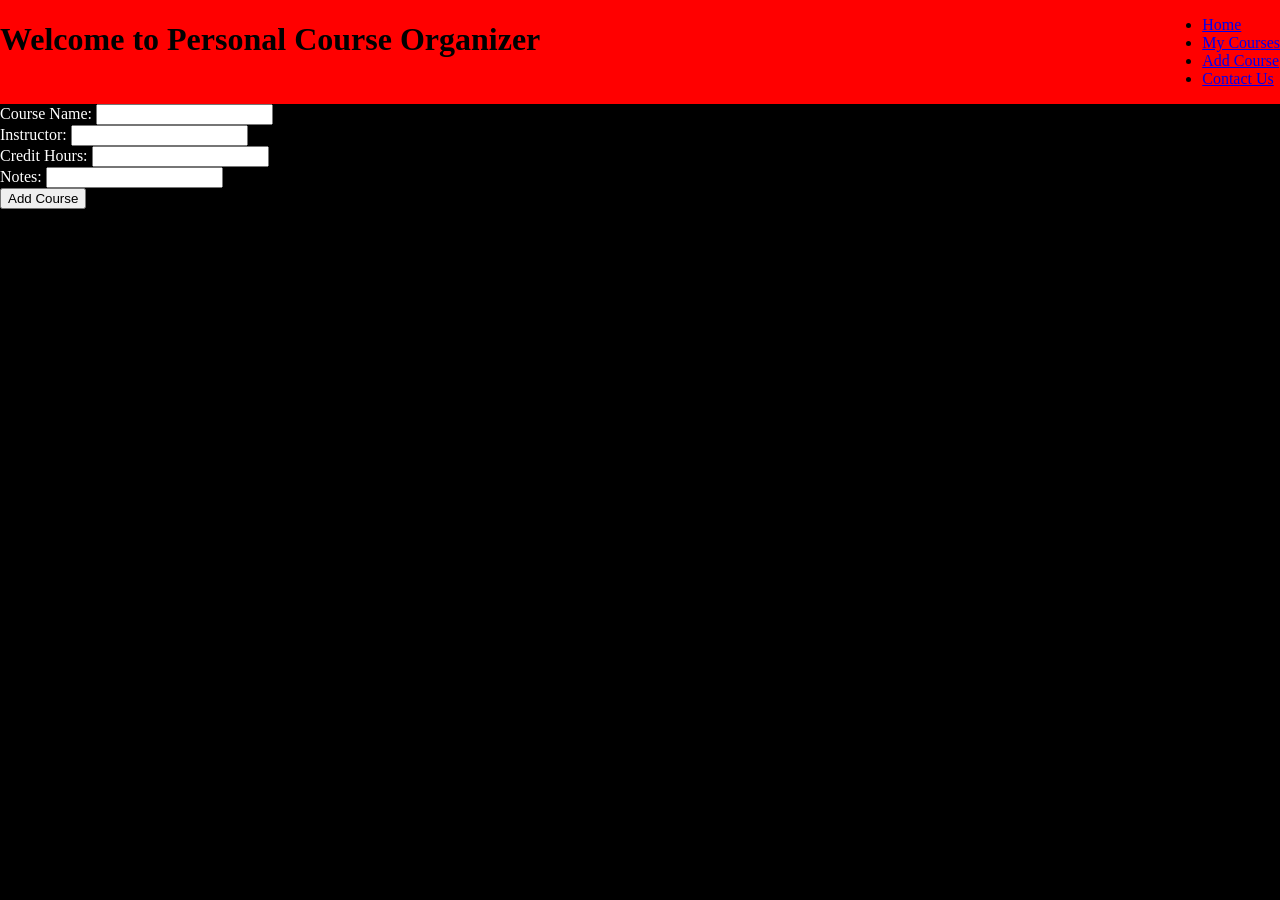
==== Add-Course.html @ 0047b2ba "Add files via upload" ====
<!doctype html>
<html lang="en">
  <head>
    <link rel="stylesheet" href="style.css" />
    <meta charset="UTF-8" />
    <meta name="viewport" content="width=device-width, initial-scale=1.0" />
    <title>Personal Course Organizer</title>
  </head>
  <body>
    <div class="header">
      <header><h1>Welcome to Personal Course Organizer</h1></header>
      <nav>
        <ul>
          <li><a href="index.html">Home</a></li>
          <li><a href="My-Courses.html">My Courses</a></li>
          <li><a href="Add-Course.html">Add Course</a></li>
          <li><a href="Contact-Us.html">Contact Us</a></li>
        </ul>
      </nav>
    </div>
    <main>
      <form action="">
        <label for="courseName">Course Name:</label>
        <input type="text" id="courseName" name="courseName" /><br />
        <label for="instructor">Instructor:</label>
        <input type="text" id="instructor" name="instructor" /><br />
        <label for="creditHours">Credit Hours:</label>
        <input type="text" id="creditHours" name="creditHours" /><br />
        <label for="notes">Notes:</label>
        <input type="text" id="notes" name="notes" /><br />
        <input type="submit" value="Add Course" />
      </form>
    </main>
    <section></section>
    <footer></footer>
  </body>
</html>
---- style.css ----
body {
  background-color: black;
  color: white;
}
.header {
  color: black;
  background-color: red;
  display: flex;
  justify-content: space-between;
}
body {
  margin: 0;
}
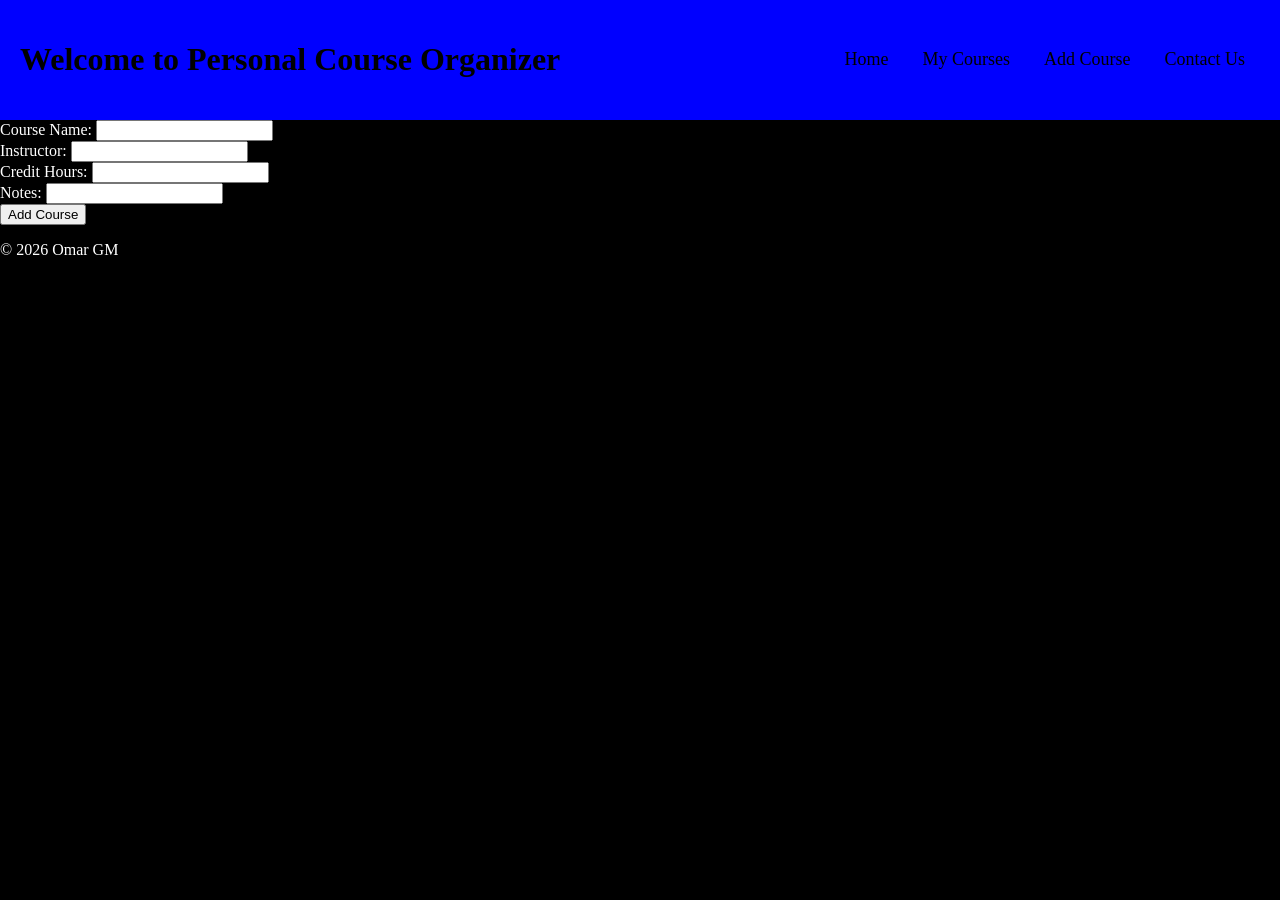
==== commit 16f9fa98: "Add files via upload" ====
--- a/Add-Course.html
+++ b/Add-Course.html
@@ -9,14 +9,16 @@
   <body>
     <div class="header">
       <header><h1>Welcome to Personal Course Organizer</h1></header>
-      <nav>
-        <ul>
-          <li><a href="index.html">Home</a></li>
-          <li><a href="My-Courses.html">My Courses</a></li>
-          <li><a href="Add-Course.html">Add Course</a></li>
-          <li><a href="Contact-Us.html">Contact Us</a></li>
-        </ul>
-      </nav>
+      <div class="header-links">
+        <nav>
+          <ul>
+            <a href="index.html">Home</a>
+            <a href="My-Courses.html">My Courses</a>
+            <a href="Add-Course.html">Add Course</a>
+            <a href="Contact-Us.html">Contact Us</a>
+          </ul>
+        </nav>
+      </div>
     </div>
     <main>
       <form action="">
@@ -32,6 +34,6 @@
       </form>
     </main>
     <section></section>
-    <footer></footer>
+    <footer><p>© 2026 Omar GM</p></footer>
   </body>
 </html>
--- a/style.css
+++ b/style.css
@@ -4,9 +4,20 @@
 }
 .header {
   color: black;
-  background-color: red;
+  background-color: blue;
   display: flex;
   justify-content: space-between;
+  align-items: center;
+  padding: 20px;
+}
+.header-links a {
+  color: black;
+  font-size: large;
+  padding: 0 15px;
+  text-decoration: none;
+}
+.header-links a:hover {
+  color: green;
 }
 body {
   margin: 0;
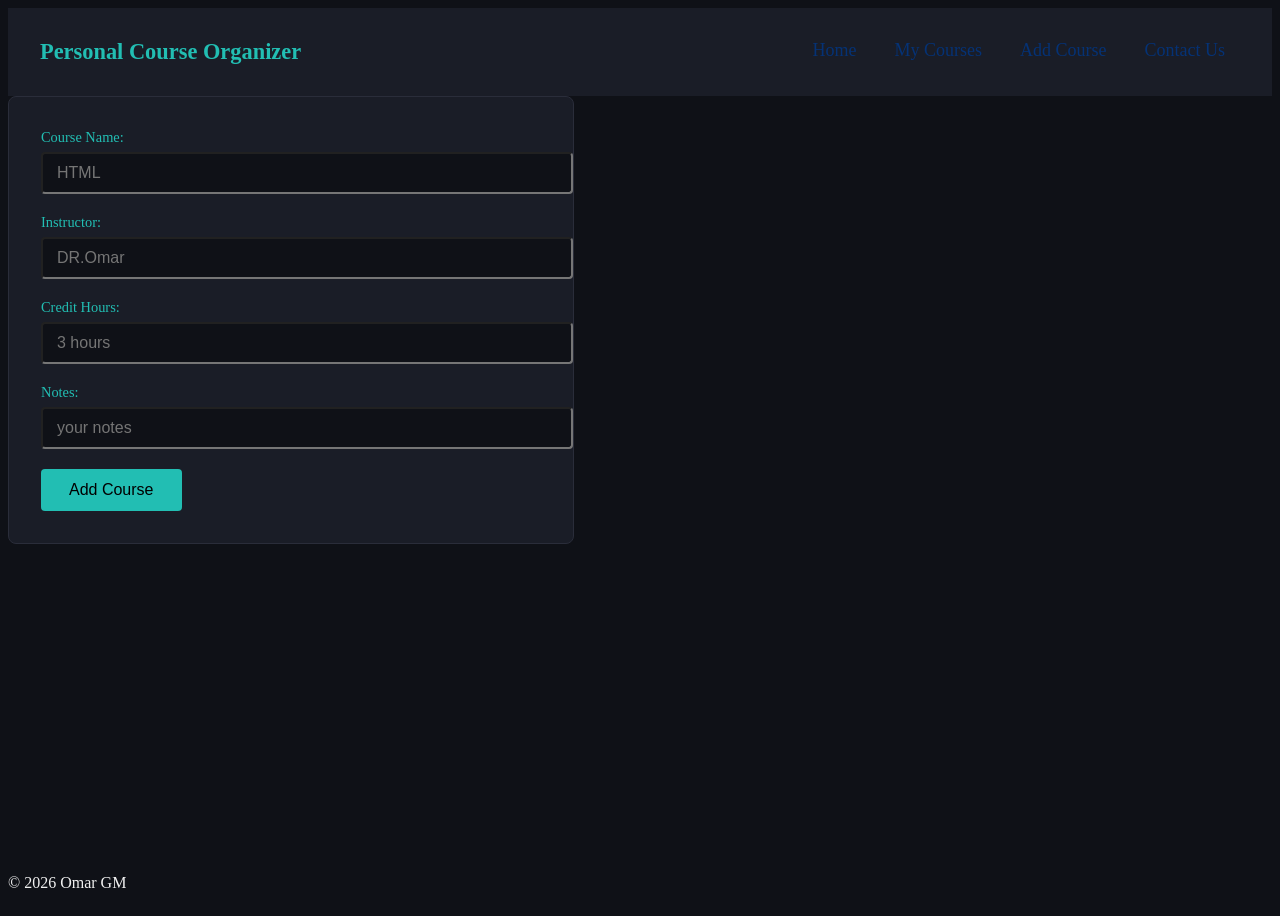
==== commit 11782b5e: "Add files via upload" ====
--- a/Add-Course.html
+++ b/Add-Course.html
@@ -4,11 +4,11 @@
     <link rel="stylesheet" href="style.css" />
     <meta charset="UTF-8" />
     <meta name="viewport" content="width=device-width, initial-scale=1.0" />
-    <title>Personal Course Organizer</title>
+    <title>Add Course</title>
   </head>
   <body>
     <div class="header">
-      <header><h1>Welcome to Personal Course Organizer</h1></header>
+      <header><h1>Personal Course Organizer</h1></header>
       <div class="header-links">
         <nav>
           <ul>
@@ -23,13 +23,33 @@
     <main>
       <form action="">
         <label for="courseName">Course Name:</label>
-        <input type="text" id="courseName" name="courseName" /><br />
+        <input
+          type="text"
+          id="courseName"
+          name="courseName"
+          placeholder="HTML"
+        /><br />
         <label for="instructor">Instructor:</label>
-        <input type="text" id="instructor" name="instructor" /><br />
+        <input
+          type="text"
+          id="instructor"
+          name="instructor"
+          placeholder="DR.Omar"
+        /><br />
         <label for="creditHours">Credit Hours:</label>
-        <input type="text" id="creditHours" name="creditHours" /><br />
+        <input
+          type="text"
+          id="creditHours"
+          name="creditHours"
+          placeholder="3 hours"
+        /><br />
         <label for="notes">Notes:</label>
-        <input type="text" id="notes" name="notes" /><br />
+        <input
+          type="text"
+          id="notes"
+          name="notes"
+          placeholder="your notes"
+        /><br />
         <input type="submit" value="Add Course" />
       </form>
     </main>
--- a/style.css
+++ b/style.css
@@ -1,24 +1,105 @@
-body {
-  background-color: black;
-  color: white;
+:root {
+  /*making my variables to shortcut color selection*/
+  --h: rgb(34, 190, 179);
+  --hd: rgb(20, 140, 130);
+  --bg: #0f1117;
+  --bgc: #1a1d27;
+  --text: #f0f0f0;
+  --textm: #aaaaaa;
+  --b: #2a2d3a;
 }
 .header {
-  color: black;
-  background-color: blue;
+  background-color: var(--bgc);
+  border-bottom: 2px solid var(--primary);
   display: flex;
   justify-content: space-between;
-  align-items: center;
-  padding: 20px;
+  padding: 16px 32px;
+  flex-wrap: wrap;
+  gap: 12px;
+}
+.header h1 {
+  color: var(--h);
+  font-size: 1.4rem;
+}
+nav ul {
+  list-style: none;
+  display: flex;
+  gap: 8px;
+  flex-wrap: wrap;
 }
 .header-links a {
-  color: black;
+  color: rgb(5, 50, 117);
   font-size: large;
   padding: 0 15px;
   text-decoration: none;
 }
 .header-links a:hover {
-  color: green;
+  color: var(--h);
+}
+main {
+  flex: 1;
+  width: 100%;
+  margin: 0 auto;
 }
 body {
-  margin: 0;
+  background-color: var(--bg);
+  color: var(--text);
+  font-family: Georgia, serif;
+  min-height: 100vh;
+  display: flex;
+  flex-direction: column;
 }
+table {
+  width: 100%;
+  font-size: 1rem;
+}
+thead tr {
+  background-color: var(--h);
+  color: #000;
+}
+th,
+td {
+  padding: 12px 16px;
+  text-align: left;
+  border: 1px solid var(--b);
+}
+form {
+  background-color: var(--bgc);
+  padding: 32px;
+  border-radius: 8px;
+  border: 1px solid var(--b);
+  max-width: 500px;
+}
+label {
+  display: block;
+  margin-bottom: 6px;
+  color: var(--h);
+  font-size: 0.9rem;
+}
+input[type="text"] {
+  width: 100%;
+  padding: 10px 14px;
+  margin-bottom: 20px;
+  background-color: var(--bg);
+  color: var(--text);
+  border-radius: 4px;
+  font-size: 1rem;
+}
+input[type="submit"] {
+  background-color: var(--h);
+  color: black;
+  border: none;
+  padding: 12px 28px;
+  border-radius: 4px;
+  font-size: 1rem;
+}
+
+@media (max-width: 768px) {
+  .header {
+    flex-direction: column;
+    text-align: center;
+  }
+  table {
+    font-size: 12px;
+  }
+}
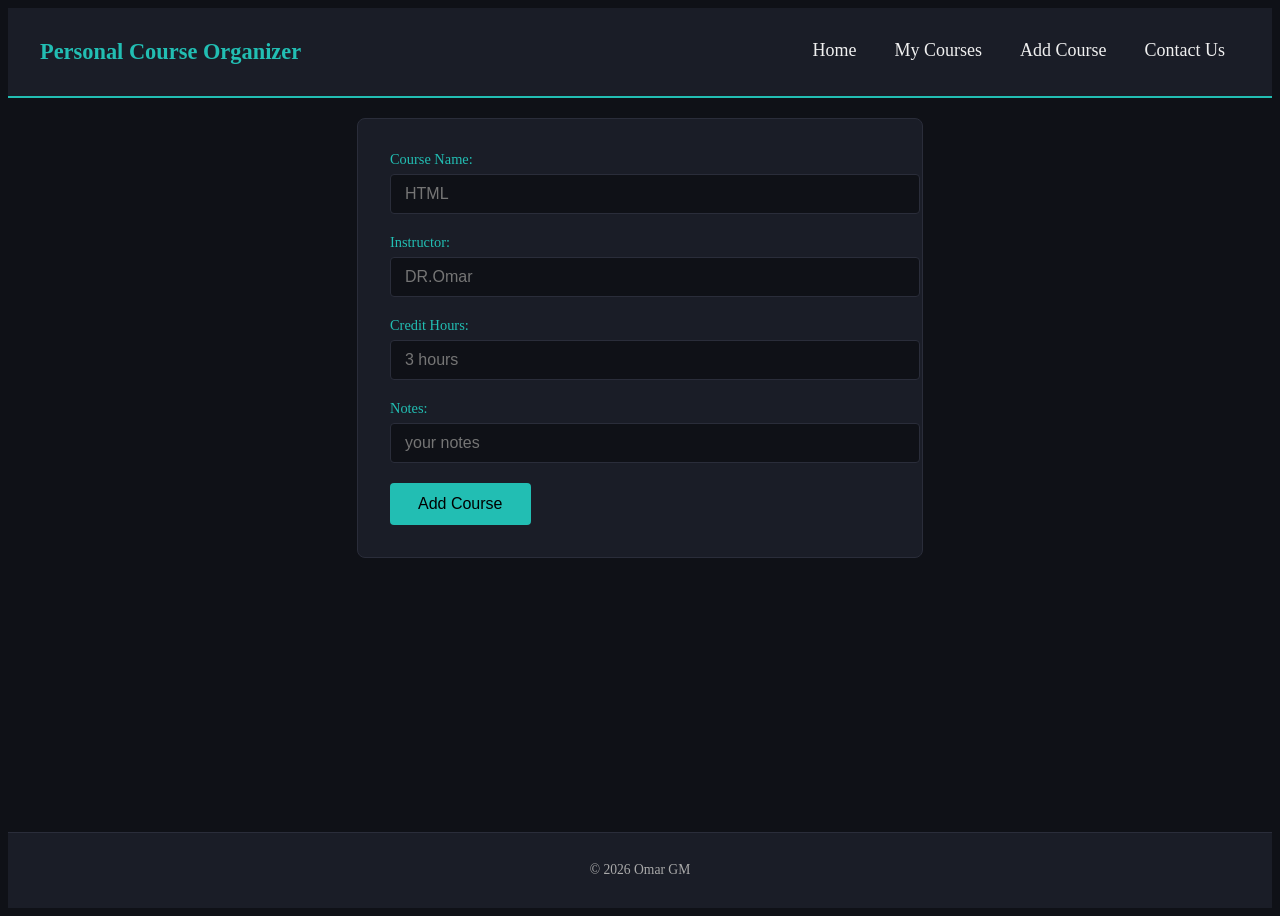
==== commit 9e31ff1a: "Add files via upload" ====
--- a/Add-Course.html
+++ b/Add-Course.html
@@ -12,10 +12,10 @@
       <div class="header-links">
         <nav>
           <ul>
-            <a href="index.html">Home</a>
-            <a href="My-Courses.html">My Courses</a>
-            <a href="Add-Course.html">Add Course</a>
-            <a href="Contact-Us.html">Contact Us</a>
+            <li><a href="index.html">Home</a></li>
+            <li><a href="My-Courses.html">My Courses</a></li>
+            <li><a href="Add-Course.html">Add Course</a></li>
+            <li><a href="Contact-Us.html">Contact Us</a></li>
           </ul>
         </nav>
       </div>
--- a/style.css
+++ b/style.css
@@ -1,105 +1,146 @@
-:root {
-  /*making my variables to shortcut color selection*/
-  --h: rgb(34, 190, 179);
-  --hd: rgb(20, 140, 130);
-  --bg: #0f1117;
-  --bgc: #1a1d27;
-  --text: #f0f0f0;
-  --textm: #aaaaaa;
-  --b: #2a2d3a;
-}
-.header {
-  background-color: var(--bgc);
-  border-bottom: 2px solid var(--primary);
-  display: flex;
-  justify-content: space-between;
-  padding: 16px 32px;
-  flex-wrap: wrap;
-  gap: 12px;
-}
-.header h1 {
-  color: var(--h);
-  font-size: 1.4rem;
-}
-nav ul {
-  list-style: none;
-  display: flex;
-  gap: 8px;
-  flex-wrap: wrap;
-}
-.header-links a {
-  color: rgb(5, 50, 117);
-  font-size: large;
-  padding: 0 15px;
-  text-decoration: none;
-}
-.header-links a:hover {
-  color: var(--h);
-}
-main {
-  flex: 1;
-  width: 100%;
-  margin: 0 auto;
-}
-body {
-  background-color: var(--bg);
-  color: var(--text);
-  font-family: Georgia, serif;
-  min-height: 100vh;
-  display: flex;
-  flex-direction: column;
-}
-table {
-  width: 100%;
-  font-size: 1rem;
-}
-thead tr {
-  background-color: var(--h);
-  color: #000;
-}
-th,
-td {
-  padding: 12px 16px;
-  text-align: left;
-  border: 1px solid var(--b);
-}
-form {
-  background-color: var(--bgc);
-  padding: 32px;
-  border-radius: 8px;
-  border: 1px solid var(--b);
-  max-width: 500px;
-}
-label {
-  display: block;
-  margin-bottom: 6px;
-  color: var(--h);
-  font-size: 0.9rem;
-}
-input[type="text"] {
-  width: 100%;
-  padding: 10px 14px;
-  margin-bottom: 20px;
-  background-color: var(--bg);
-  color: var(--text);
-  border-radius: 4px;
-  font-size: 1rem;
-}
-input[type="submit"] {
-  background-color: var(--h);
-  color: black;
-  border: none;
-  padding: 12px 28px;
-  border-radius: 4px;
-  font-size: 1rem;
-}
-
-@media (max-width: 768px) {
-  .header {
-    flex-direction: column;
-    text-align: center;
-  }
-  table {
-    font-size: 12px;
-  }
-}
+:root {
+  --h: rgb(34, 190, 179);
+  --hd: rgb(20, 140, 130);
+  --bg: #0f1117;
+  --bgc: #1a1d27;
+  --text: #f0f0f0;
+  --textm: #aaaaaa;
+  --b: #2a2d3a;
+}
+.header {
+  background-color: var(--bgc);
+  border-bottom: 2px solid var(--h);
+  display: flex;
+  justify-content: space-between;
+  padding: 16px 32px;
+  flex-wrap: wrap;
+  gap: 12px;
+  text-align: center;
+}
+.header h1 {
+  color: var(--h);
+  font-size: 1.4rem;
+}
+nav ul {
+  list-style: none;
+  display: flex;
+  gap: 8px;
+  flex-wrap: wrap;
+}
+.header-links a {
+  color: var(--text);
+  font-size: large;
+  padding: 0 15px;
+  text-decoration: none;
+}
+.header-links a:hover {
+  color: var(--h);
+}
+main {
+  flex: 1;
+  width: 100%;
+  margin: 0 auto;
+}
+body {
+  background-color: var(--bg);
+  color: var(--text);
+  font-family: Georgia, serif;
+  min-height: 100vh;
+  display: flex;
+  flex-direction: column;
+}
+.h {
+  text-align: center;
+  padding: 40px 0;
+}
+table {
+  width: 100%;
+  font-size: 1rem;
+  border-collapse: collapse;
+  margin-bottom: 24px;
+}
+tbody tr:nth-child(even) {
+  background-color: var(--bgc);
+}
+tbody tr:hover {
+  background-color: var(--hd);
+  color: #000;
+  transition: background 0.2s;
+}
+thead tr {
+  background-color: var(--h);
+  color: #000;
+}
+th,
+td {
+  padding: 12px 16px;
+  text-align: left;
+  border: 1px solid var(--b);
+}
+form {
+  margin: 20px auto;
+  background-color: var(--bgc);
+  padding: 32px;
+  border-radius: 8px;
+  border: 1px solid var(--b);
+  max-width: 500px;
+}
+label {
+  display: block;
+  margin-bottom: 6px;
+  color: var(--h);
+  font-size: 0.9rem;
+}
+input[type="text"] {
+  width: 100%;
+  padding: 10px 14px;
+  margin-bottom: 20px;
+  background-color: var(--bg);
+  color: var(--text);
+  border: 1px solid var(--b);
+  border-radius: 4px;
+  font-size: 1rem;
+  transition: border-color 0.2s;
+}
+input[type="text"]:focus {
+  border-color: var(--h);
+  outline: none;
+}
+input[type="submit"] {
+  background-color: var(--h);
+  color: black;
+  border: none;
+  padding: 12px 28px;
+  border-radius: 4px;
+  font-size: 1rem;
+  cursor: pointer;
+  transition: background 0.2s;
+}
+input[type="submit"]:hover {
+  background-color: var(--hd);
+}
+footer {
+  background-color: var(--bgc);
+  border-top: 1px solid var(--b);
+  text-align: center;
+  padding: 16px;
+  color: var(--textm);
+  font-size: 0.85rem;
+}
+
+@media (max-width: 768px) {
+  table {
+    display: block;
+    overflow-x: auto;
+  }
+  form {
+    padding: 16px;
+    max-width: 100%;
+  }
+  main {
+    padding: 16px;
+  }
+}
+section a {
+  color: var(--h);
+}
